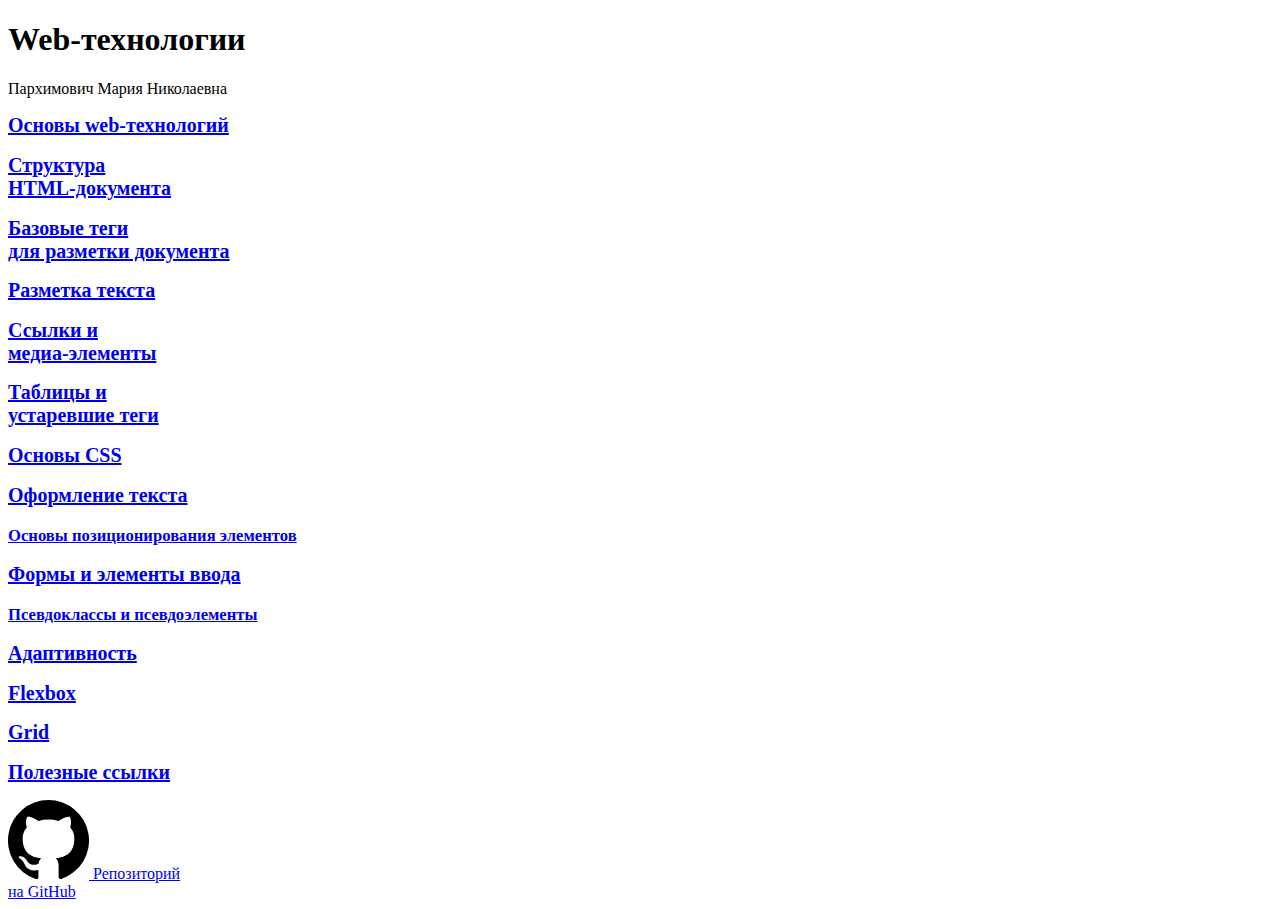
==== index.html @ 144ce815 "Update index.html" ====
<!DOCTYPE html>
<html lang="ru">
<head>
    <title>Все презентации</title>
    <meta charset="utf-8">
    <meta name="viewport" content="width=device-width, initial-scale=1, viewport-fit=cover">
    <meta name="theme-color" content="#007BFF">
    <link rel="stylesheet" href="node_modules/@shower/material/styles/styles.css">
    <link rel="stylesheet" href="styles/all_styles.css">
    <link rel="shortcut icon" type="image/png" href="pictures/general/narfu_icon.png">

    <style>
        .presentations-list .slide {
            font-size: smaller;
        }

         .with-badge:after{
             position: absolute;
             top: calc(100% - 60px);
             left: calc(100% - 180px);
             padding-top: 15px;
             width: 180px;
             height: 40px;

             background-color: var(--orange);
             color: white;

             content: 'в разработке';
         }
    </style>
</head>
<body class="shower list presentations-list">
<header class="caption">
    <h1>Web-технологии</h1>
    <p>Пархимович Мария Николаевна</p>
</header>

<section class="slide">
    <h2 class="shout">
        <a href="1.html">Основы web-технологий</a>
    </h2>
</section>

<section class="slide">
    <h2 class="shout">
        <a href="2.html">Структура <br>HTML-документа</a>
    </h2>
</section>

<section class="slide">
    <h2 class="shout">
        <a href="3.html">Базовые теги <br>для разметки документа</a>
    </h2>
</section>

<section class="slide">
    <h2 class="shout">
        <a href="4.html">Разметка текста</a>
    </h2>
</section>

<section class="slide">
    <h2 class="shout">
        <a href="5.html">Ссылки и <br>медиа-элементы</a>
    </h2>
</section>

<section class="slide">
    <h2 class="shout">
        <a href="6.html">Таблицы и <br>устаревшие теги</a>
    </h2>
</section>

<section class="slide">
    <h2 class="shout">
        <a href="7.html">Основы CSS</a>
    </h2>
</section>

<section class="slide">
    <h2 class="shout">
        <a href="8.html">Оформление текста</a>
    </h2>
</section>

<section class="slide">
    <h2 class="shout">
        <a href="10.html" style="font-size: smaller;">Основы позиционирования элементов</a>
    </h2>
</section>

<section class="slide">
    <h2 class="shout">
        <a href="9.html">Формы и элементы ввода</a>
    </h2>
</section>

<section class="slide">
    <h2 class="shout">
        <a href="14.html" style="font-size: smaller;">Псевдоклассы и псевдоэлементы</a>
    </h2>
</section>

<section class="slide">
    <h2 class="shout">
        <a href="13.html">Адаптивность</a>
    </h2>
</section>

<section class="slide">
    <h2 class="shout">
        <a href="11.html">Flexbox</a>
    </h2>
</section>

<section class="slide">
    <h2 class="shout">
        <a href="12.html">Grid</a>
    </h2>
</section>
    
<section class="slide">
    <h2 class="shout">
        <a href="15.html">Полезные ссылки</a>
    </h2>
</section>

<footer class="badge">
    <a href="https://github.com/LoveSolaristics/shower-presentation.git">
        <svg width="81" height="79" viewBox="0 0 81 79" aria-hidden="true">
            <path d="M40.5 0a40.5 40.5 0 0 0-12.8 78.93c2 .37 2.76-.88 2.76-2s0-3.51-.05-6.89c-11.27 2.45-13.64-5.43-13.64-5.43-1.84-4.68-4.5-5.92-4.5-5.92-3.68-2.51.28-2.46.28-2.46 4.06.29 6.2 4.17 6.2 4.17 3.61 6.19 9.48 4.4 11.79 3.37a8.65 8.65 0 0 1 2.57-5.41c-9-1-18.45-4.5-18.45-20a15.65 15.65 0 0 1 4.17-10.87 14.57 14.57 0 0 1 .4-10.72s3.4-1.09 11.14 4.15a38.39 38.39 0 0 1 20.28 0c7.73-5.24 11.13-4.15 11.13-4.15a14.55 14.55 0 0 1 .4 10.72 15.63 15.63 0 0 1 4.16 10.87c0 15.56-9.47 19-18.49 20 1.45 1.25 2.75 3.72 2.75 7.5v11.11c0 1.08.73 2.34 2.78 1.95A40.51 40.51 0 0 0 40.5 0z"></path>
        </svg>
        Репозиторий<br>на&nbsp;GitHub
    </a>
</footer>
<div class="progress"></div>
<script src="node_modules/@shower/core/dist/shower.js"></script>
</body>
</html>
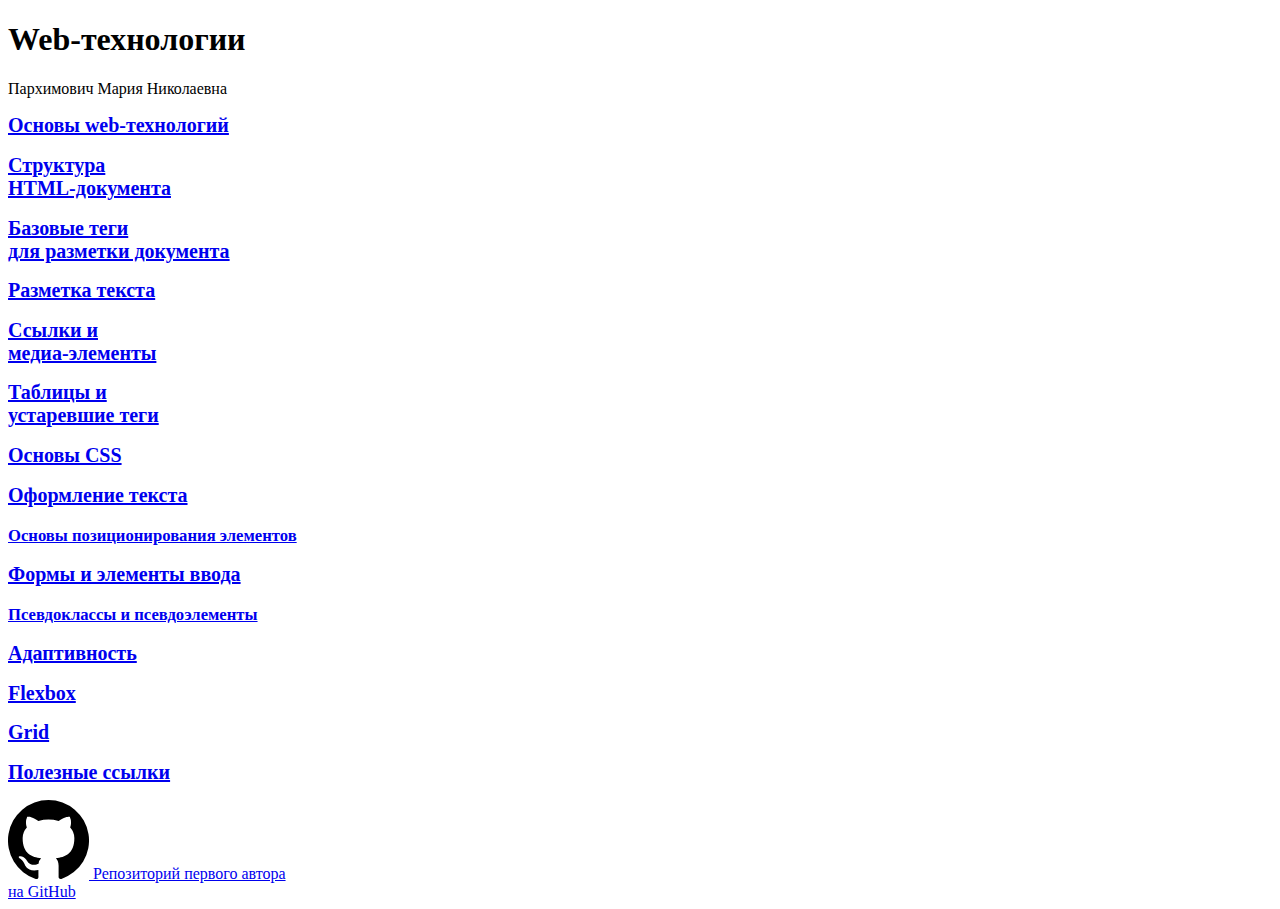
==== commit c287c723: "Update index.html" ====
--- a/index.html
+++ b/index.html
@@ -5,7 +5,7 @@
     <meta charset="utf-8">
     <meta name="viewport" content="width=device-width, initial-scale=1, viewport-fit=cover">
     <meta name="theme-color" content="#007BFF">
-    <link rel="stylesheet" href="node_modules/@shower/material/styles/styles.css">
+    <link rel="stylesheet" href="shower/themes/material/styles/styles.css">
     <link rel="stylesheet" href="styles/all_styles.css">
     <link rel="shortcut icon" type="image/png" href="pictures/general/narfu_icon.png">
 
@@ -118,7 +118,6 @@
         <a href="12.html">Grid</a>
     </h2>
 </section>
-    
 <section class="slide">
     <h2 class="shout">
         <a href="15.html">Полезные ссылки</a>
@@ -130,10 +129,10 @@
         <svg width="81" height="79" viewBox="0 0 81 79" aria-hidden="true">
             <path d="M40.5 0a40.5 40.5 0 0 0-12.8 78.93c2 .37 2.76-.88 2.76-2s0-3.51-.05-6.89c-11.27 2.45-13.64-5.43-13.64-5.43-1.84-4.68-4.5-5.92-4.5-5.92-3.68-2.51.28-2.46.28-2.46 4.06.29 6.2 4.17 6.2 4.17 3.61 6.19 9.48 4.4 11.79 3.37a8.65 8.65 0 0 1 2.57-5.41c-9-1-18.45-4.5-18.45-20a15.65 15.65 0 0 1 4.17-10.87 14.57 14.57 0 0 1 .4-10.72s3.4-1.09 11.14 4.15a38.39 38.39 0 0 1 20.28 0c7.73-5.24 11.13-4.15 11.13-4.15a14.55 14.55 0 0 1 .4 10.72 15.63 15.63 0 0 1 4.16 10.87c0 15.56-9.47 19-18.49 20 1.45 1.25 2.75 3.72 2.75 7.5v11.11c0 1.08.73 2.34 2.78 1.95A40.51 40.51 0 0 0 40.5 0z"></path>
         </svg>
-        Репозиторий<br>на&nbsp;GitHub
+        Репозиторий первого автора<br>на&nbsp;GitHub
     </a>
 </footer>
 <div class="progress"></div>
-<script src="node_modules/@shower/core/dist/shower.js"></script>
+<script src="shower/shower.js"></script>
 </body>
 </html>
